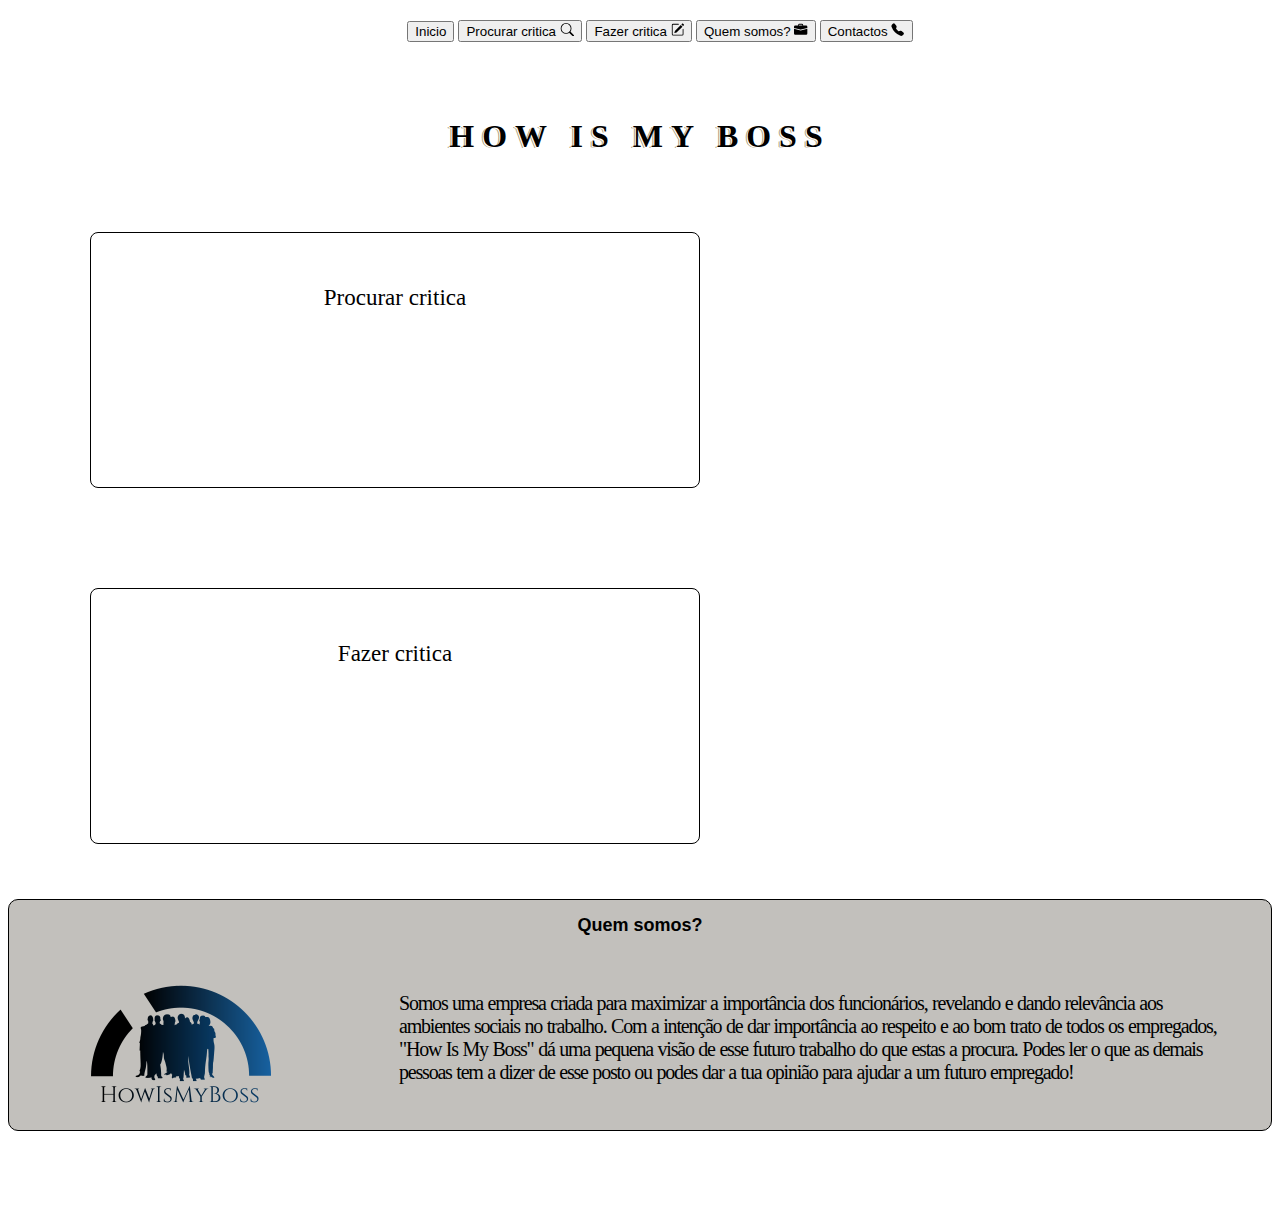
==== index.html @ 92dec1cd "mysnap1" ====
<!DOCTYPE html>
<html lang="pt">

<head>
<title>How is my boss</title>
<meta charset="utf-8"/>
<meta charset="iso-8559-1"/>
<meta name="description" content="O site preferido dos empregados e dos chefes"/>
<meta name="keywords" content="trabalho, informação, dinheiro, chefe, qualifição"/>
<meta name="viewport" content="width=device-width, initial-scale=1, shrink-to-fit=no"/>

<!---Bootstrap CSS---->
<link href="style.css" rel="stylesheet">
<link rel="stylesheet" href="https://stackpath.bootstrapcdn.com/bootstrap/4.5.0/css/bootstrap.min.css" integrity="sha384-9aIt2nRpC12Uk9gS9baDl411NQApFmC26EwAOH8WgZl5MYYxFfc+NcPb1dKGj7Sk" crossorigin="anonymous">
<!-------------->
</head>

<body>

	<nav>
		<ul>
			<li><button type="button" class="btn btn-primary">Inicio</button></li>

			<li><button type="button" class="btn btn-primary">Procurar critica
				<!--BT icon-->
				<svg width="1.1em" height="1em" viewBox="0 0 16 16" class="bi bi-search" fill="currentColor" xmlns="http://www.w3.org/2000/svg">
  				<path fill-rule="evenodd" d="M10.442 10.442a1 1 0 0 1 1.415 0l3.85 3.85a1 1 0 0 1-1.414 1.415l-3.85-3.85a1 1 0 0 1 0-1.415z"/>
  				<path fill-rule="evenodd" d="M6.5 12a5.5 5.5 0 1 0 0-11 5.5 5.5 0 0 0 0 11zM13 6.5a6.5 6.5 0 1 1-13 0 6.5 6.5 0 0 1 13 0z"/> </svg></button></li>

			<li><button type="button" class="btn btn-primary">Fazer critica
				<!--BT icon-->
				<svg width="1em" height="1em" viewBox="0 0 16 16" class="bi bi-pencil-square" fill="currentColor" xmlns="http://www.w3.org/2000/svg">
  				<path d="M15.502 1.94a.5.5 0 0 1 0 .706L14.459 3.69l-2-2L13.502.646a.5.5 0 0 1 .707 0l1.293 1.293zm-1.75 2.456l-2-2L4.939 9.21a.5.5 0 0 0-.121.196l-.805 2.414a.25.25 0 0 0 .316.316l2.414-.805a.5.5 0 0 0 .196-.12l6.813-6.814z"/>
 	 			<path fill-rule="evenodd" d="M1 13.5A1.5 1.5 0 0 0 2.5 15h11a1.5 1.5 0 0 0 1.5-1.5v-6a.5.5 0 0 0-1 0v6a.5.5 0 0 1-.5.5h-11a.5.5 0 0 1-.5-.5v-11a.5.5 0 0 1 .5-.5H9a.5.5 0 0 0 0-1H2.5A1.5 1.5 0 0 0 1 2.5v11z"/> </svg> </button></li>

			<li><button type="button" class="btn btn-primary">Quem somos? 
				<!--BT icon-->
				<svg width="1em" height="1em" viewBox="0 0 16 16" class="bi bi-briefcase-fill" fill="currentColor" xmlns="http://www.w3.org/2000/svg">
  				<path fill-rule="evenodd" d="M0 12.5A1.5 1.5 0 0 0 1.5 14h13a1.5 1.5 0 0 0 1.5-1.5V6.85L8.129 8.947a.5.5 0 0 1-.258 0L0 6.85v5.65z"/>
  				<path fill-rule="evenodd" d="M0 4.5A1.5 1.5 0 0 1 1.5 3h13A1.5 1.5 0 0 1 16 4.5v1.384l-7.614 2.03a1.5 1.5 0 0 1-.772 0L0 5.884V4.5zm5-2A1.5 1.5 0 0 1 6.5 1h3A1.5 1.5 0 0 1 11 2.5V3h-1v-.5a.5.5 0 0 0-.5-.5h-3a.5.5 0 0 0-.5.5V3H5v-.5z"/> </svg></button></li>

			<li id="liContact"><button type="button" class="btn btn-primary">Contactos 				
				<!--BT icon-->
				<svg width="1em" height="1em" viewBox="0 0 16 16" class="bi bi-telephone-fill" fill="currentColor" xmlns="http://www.w3.org/2000/svg">
  				<path fill-rule="evenodd" d="M2.267.98a1.636 1.636 0 0 1 2.448.152l1.681 2.162c.309.396.418.913.296 1.4l-.513 2.053a.636.636 0 0 0 .167.604L8.65 9.654a.636.636 0 0 0 .604.167l2.052-.513a1.636 1.636 0 0 1 1.401.296l2.162 1.681c.777.604.849 1.753.153 2.448l-.97.97c-.693.693-1.73.998-2.697.658a17.47 17.47 0 0 1-6.571-4.144A17.47 17.47 0 0 1 .639 4.646c-.34-.967-.035-2.004.658-2.698l.97-.969z"/> </svg> </li></button>
		</ul>
		<br>
	</nav>

	<header>
		<center><h1>HOW IS MY BOSS</h1></center>
	</header>

	<div class="mainButtons">Procurar critica</div>
	<div class="mainButtons">Fazer critica</div>


	<aside>
		<!-Nothing yet.!>
	</aside>

	<section>
		<article id="whoweareSection">
			<h4 id="whoweareH">Quem somos?</h4>
			<figure>
				<img src="img/howismybossLogo.png" id=whoweareImg>
				<figcaption>
					<p id="whowearaText">Somos uma empresa criada para maximizar a importância dos funcionários, revelando e dando relevância aos ambientes sociais no trabalho. Com a intenção de dar importância ao respeito e ao bom trato de todos os empregados, <strong>"How Is My Boss"</strong> dá uma pequena visão de esse futuro trabalho do que estas a procura. Podes ler o que as demais pessoas tem a dizer de esse posto ou podes dar a tua opinião para ajudar a um futuro empregado!</p>
				</figcaption>
			</figure>
		</article>
	</section>

	<footer>
		<small>© <b><em>Jhon Aguiar & Camila Macedo</b></em></small>	
		<address>howismyboss@hotmail.com | howismyboss.enterprise@gmail.com</address>
	</footer>	



<!---Bootstrap JS---->
<script src="https://code.jquery.com/jquery-3.5.1.slim.min.js" integrity="sha384-DfXdz2htPH0lsSSs5nCTpuj/zy4C+OGpamoFVy38MVBnE+IbbVYUew+OrCXaRkfj" crossorigin="anonymous"></script>
<script src="https://cdn.jsdelivr.net/npm/popper.js@1.16.0/dist/umd/popper.min.js" integrity="sha384-Q6E9RHvbIyZFJoft+2mJbHaEWldlvI9IOYy5n3zV9zzTtmI3UksdQRVvoxMfooAo" crossorigin="anonymous"></script>
<script src="https://stackpath.bootstrapcdn.com/bootstrap/4.5.0/js/bootstrap.min.js" integrity="sha384-OgVRvuATP1z7JjHLkuOU7Xw704+h835Lr+6QL9UvYjZE3Ipu6Tp75j7Bh/kR0JKI" crossorigin="anonymous"></script>
<!------------>
</body>

</html>
---- style.css ----
/*Fonts*/
@font-face {
font-family: Klavika;
   src: url('fonts/klavika-light.otf');
   src: url('fonts/klavika-light.otf') format('embedded-opentype'),
}
/************/

body{
	background-color:transparent; 
	background-image:url("https://i2.wp.com/karunfreshgrocery.com/wp-content/uploads/2018/10/simple-gray-abstract-background-wi-1920x1080.jpg?ssl=1");
}

article{
	background-color:#c2c0bc; 
}

.mainButtons{
	margin-right:auto;
	border-radius:8px;
	display:inline-block;
	cursor:pointer;
	color:#000000;
	font-family:Klavika;
	font-size:23px;
	padding:52px 54px;
	margin-left: 82px;
	margin-bottom: 50px;
	margin-top: 50px;
	width: 500px;
	height: 150px;
	text-align: center;
	border: 0.1px solid #000000;

	background-image:url("https://p0.pikrepo.com/preview/874/590/untitled.jpg");


}

.mainButtons:hover{
	opacity: 80%;
	border-radius: 18px;

}

nav{
	text-align: center;
	margin-top: 20px;
	margin-bottom: 20px;
	font-family: Klavika;
}

li{
	display: inline;
	margin: 5px auto;	
}

h1{
	padding: 22px;
	letter-spacing: .25em;
	text-shadow: -1px 1px 0 #FFFFFF, -2px 1.1px 0 #a89c79;
	margin: 5px auto;
}

footer{
	clear: both;
	color:#FFFFFF;
	text-align: center;
	margin: 5px auto;
}

#whoweareSection{
	background-image:url("https://c1.wallpaperflare.com/preview/367/370/553/rough-wall-background-white.jpg");
	border: 1px solid;
	border-radius: 10px;
	margin: 5px auto;
}

#whoweareH{
	text-align: center;
	padding: 10px;
	font: bold 18px Klavika, Geneva, sans-serif;
	margin: 5px auto;

}

figcaption{
	padding: 10px;
	margin-left: 250px;

}

#whowearaText{
 	margin-left: 90px;
 	text-align: left;
	font-size: 20px;
	letter-spacing: -1.2px;
	word-spacing: 0.8px;
	color: #000000;
	font-weight: 300;
	text-decoration: none solid rgb(68, 68, 68);
	font-style: normal;
	font-variant: normal;
	text-transform: none;

	font-family: Klavika;


}

#whoweareImg{
	float: left;
	padding-top: 1px;
	padding-left: 20px;
	margin: 1px auto;
	position: relative;
   	left: 1%;
   	top: -20px;


}

/*-- SearchPage Styles --*/

.searchBarSection{
	border: 1px solid #000000
	padding: 20px;

}

.searchBar{
	 margin-left: 280px;
	 left: 12%;

     padding: 7px;
     font-size: 14px;
     border-width: 1px;
     border-color: #CCCCCC;
     background-color: #FFFFFF;
     color: #000000;
     border-style: solid;
     box-shadow: 0px 0px 5px rgba(66,66,66,.75);
     text-shadow: 0px 0px 5px rgba(66,66,66,.75);
     border-radius: 4px;
     width: 360px;
     position: relative;
	 top: 1px;
     
}
	.searchBar:focus{
		outline: none;
}

.filterButton{
	margin-left: 180px;
	
	background-color:#007bff;
	border-radius:8px;
	display:inline-block;
	cursor:pointer;
	color:#ffffff;
	font-family:Arial;
	font-size:14px;
	padding:12px 21px;
	border: 0px;
	height: 42px;
}

.filterButton:hover{
 background-color:#006ce0;
 border-radius:10px;
}
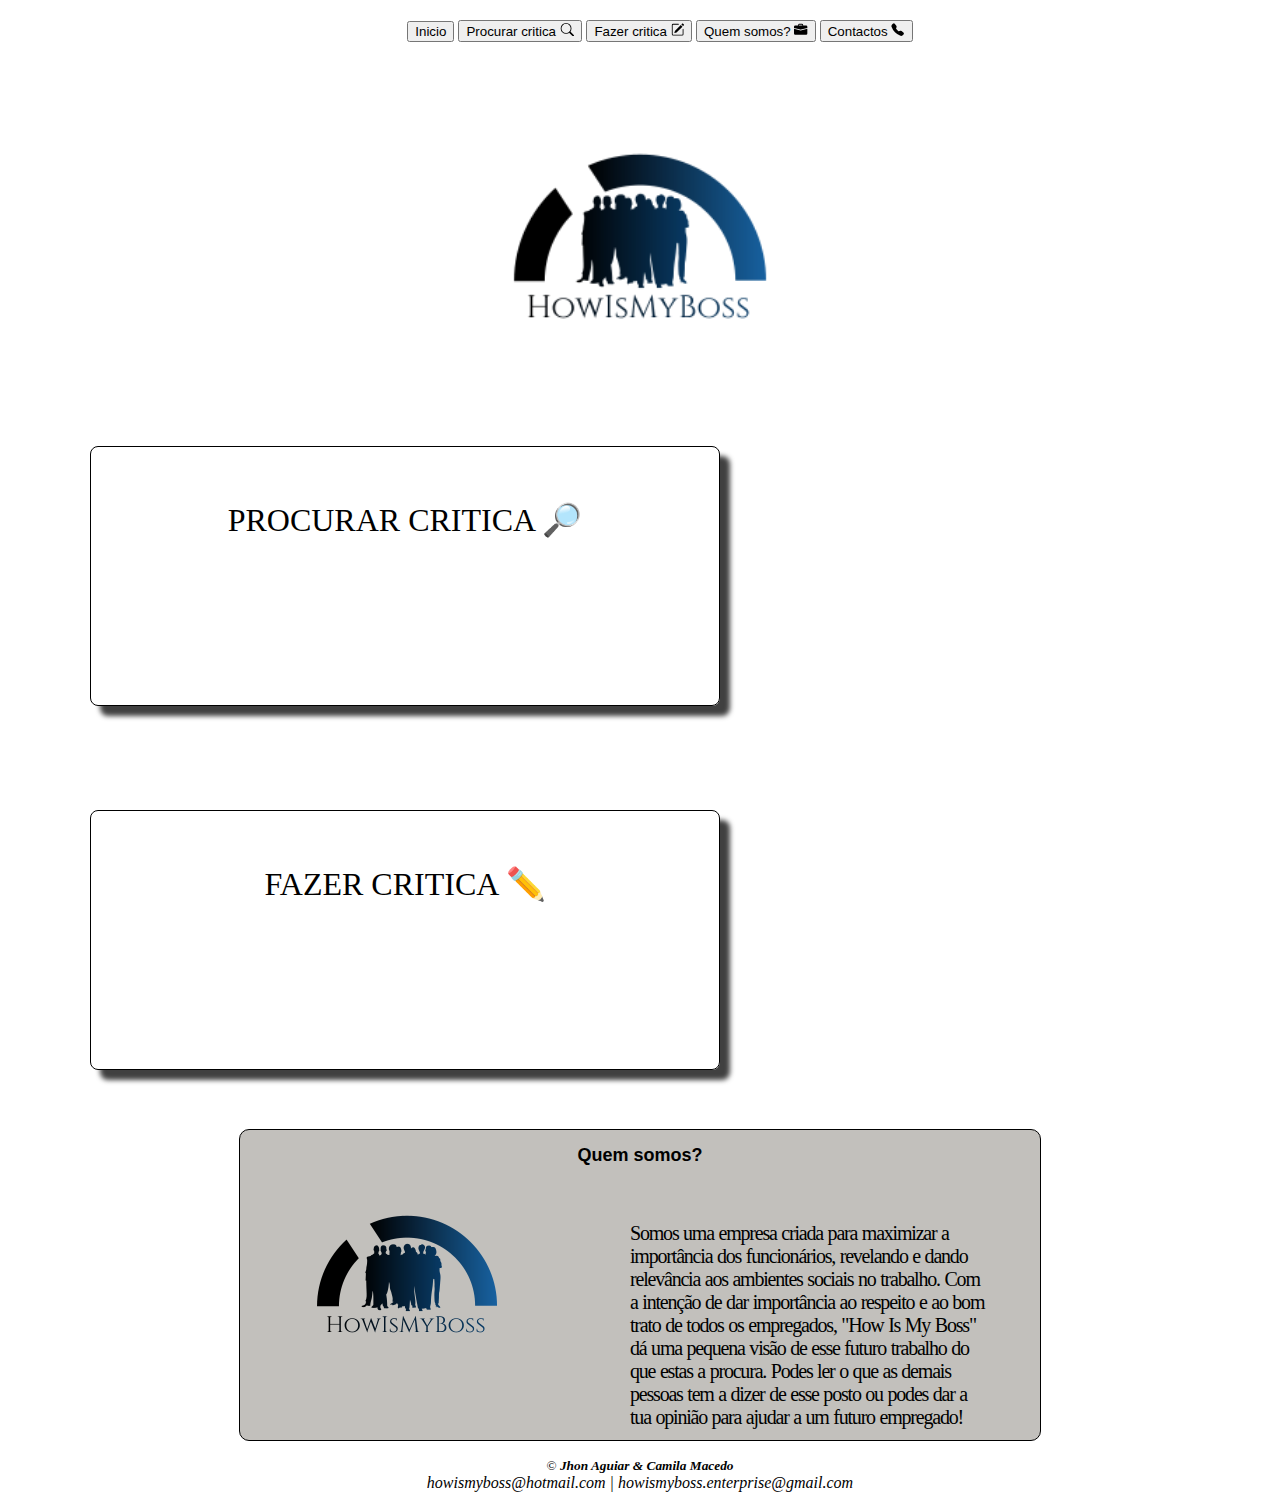
==== commit a68c0890: "v2" ====
--- a/index.html
+++ b/index.html
@@ -8,38 +8,44 @@
 <meta name="description" content="O site preferido dos empregados e dos chefes"/>
 <meta name="keywords" content="trabalho, informação, dinheiro, chefe, qualifição"/>
 <meta name="viewport" content="width=device-width, initial-scale=1, shrink-to-fit=no"/>
-
+<!---JS---->
+<script src="js/t.js"></script>
+<!---CSS---->
+<link href="style.css" rel="stylesheet">
 <!---Bootstrap CSS---->
-<link href="style.css" rel="stylesheet">
 <link rel="stylesheet" href="https://stackpath.bootstrapcdn.com/bootstrap/4.5.0/css/bootstrap.min.css" integrity="sha384-9aIt2nRpC12Uk9gS9baDl411NQApFmC26EwAOH8WgZl5MYYxFfc+NcPb1dKGj7Sk" crossorigin="anonymous">
-<!-------------->
+<!--------------->
 </head>
 
-<body>
+<body id="docBody">
 
 	<nav>
+
 		<ul>
-			<li><button type="button" class="btn btn-primary">Inicio</button></li>
+			<li><button id="bMain" type="button" class="btn btn-primary">Inicio
+			
+			</button></li>
 
-			<li><button type="button" class="btn btn-primary">Procurar critica
+			<li><button id="bSearchReview" type="button" class="btn btn-primary">Procurar critica
 				<!--BT icon-->
+
 				<svg width="1.1em" height="1em" viewBox="0 0 16 16" class="bi bi-search" fill="currentColor" xmlns="http://www.w3.org/2000/svg">
   				<path fill-rule="evenodd" d="M10.442 10.442a1 1 0 0 1 1.415 0l3.85 3.85a1 1 0 0 1-1.414 1.415l-3.85-3.85a1 1 0 0 1 0-1.415z"/>
   				<path fill-rule="evenodd" d="M6.5 12a5.5 5.5 0 1 0 0-11 5.5 5.5 0 0 0 0 11zM13 6.5a6.5 6.5 0 1 1-13 0 6.5 6.5 0 0 1 13 0z"/> </svg></button></li>
 
-			<li><button type="button" class="btn btn-primary">Fazer critica
+			<li><button id="bMakeReview" type="button" class="btn btn-primary">Fazer critica
 				<!--BT icon-->
 				<svg width="1em" height="1em" viewBox="0 0 16 16" class="bi bi-pencil-square" fill="currentColor" xmlns="http://www.w3.org/2000/svg">
   				<path d="M15.502 1.94a.5.5 0 0 1 0 .706L14.459 3.69l-2-2L13.502.646a.5.5 0 0 1 .707 0l1.293 1.293zm-1.75 2.456l-2-2L4.939 9.21a.5.5 0 0 0-.121.196l-.805 2.414a.25.25 0 0 0 .316.316l2.414-.805a.5.5 0 0 0 .196-.12l6.813-6.814z"/>
  	 			<path fill-rule="evenodd" d="M1 13.5A1.5 1.5 0 0 0 2.5 15h11a1.5 1.5 0 0 0 1.5-1.5v-6a.5.5 0 0 0-1 0v6a.5.5 0 0 1-.5.5h-11a.5.5 0 0 1-.5-.5v-11a.5.5 0 0 1 .5-.5H9a.5.5 0 0 0 0-1H2.5A1.5 1.5 0 0 0 1 2.5v11z"/> </svg> </button></li>
 
-			<li><button type="button" class="btn btn-primary">Quem somos? 
+			<li><button id="bWhoWeAre" type="button" class="btn btn-primary">Quem somos? 
 				<!--BT icon-->
 				<svg width="1em" height="1em" viewBox="0 0 16 16" class="bi bi-briefcase-fill" fill="currentColor" xmlns="http://www.w3.org/2000/svg">
   				<path fill-rule="evenodd" d="M0 12.5A1.5 1.5 0 0 0 1.5 14h13a1.5 1.5 0 0 0 1.5-1.5V6.85L8.129 8.947a.5.5 0 0 1-.258 0L0 6.85v5.65z"/>
   				<path fill-rule="evenodd" d="M0 4.5A1.5 1.5 0 0 1 1.5 3h13A1.5 1.5 0 0 1 16 4.5v1.384l-7.614 2.03a1.5 1.5 0 0 1-.772 0L0 5.884V4.5zm5-2A1.5 1.5 0 0 1 6.5 1h3A1.5 1.5 0 0 1 11 2.5V3h-1v-.5a.5.5 0 0 0-.5-.5h-3a.5.5 0 0 0-.5.5V3H5v-.5z"/> </svg></button></li>
 
-			<li id="liContact"><button type="button" class="btn btn-primary">Contactos 				
+			<li><button type="button" class="btn btn-primary">Contactos 				
 				<!--BT icon-->
 				<svg width="1em" height="1em" viewBox="0 0 16 16" class="bi bi-telephone-fill" fill="currentColor" xmlns="http://www.w3.org/2000/svg">
   				<path fill-rule="evenodd" d="M2.267.98a1.636 1.636 0 0 1 2.448.152l1.681 2.162c.309.396.418.913.296 1.4l-.513 2.053a.636.636 0 0 0 .167.604L8.65 9.654a.636.636 0 0 0 .604.167l2.052-.513a1.636 1.636 0 0 1 1.401.296l2.162 1.681c.777.604.849 1.753.153 2.448l-.97.97c-.693.693-1.73.998-2.697.658a17.47 17.47 0 0 1-6.571-4.144A17.47 17.47 0 0 1 .639 4.646c-.34-.967-.035-2.004.658-2.698l.97-.969z"/> </svg> </li></button>
@@ -48,12 +54,17 @@
 	</nav>
 
 	<header>
-		<center><h1>HOW IS MY BOSS</h1></center>
+		<figure>
+			<center>
+				<img id="himbLogo" src="img/howismybossLogo.png">
+			</center>
+		</figure>
 	</header>
 
-	<div class="mainButtons">Procurar critica</div>
-	<div class="mainButtons">Fazer critica</div>
-
+	<section>
+		<div class="mainButtons">PROCURAR CRITICA 🔎</div>
+		<div class="mainButtons">FAZER CRITICA ✏️</div>
+	</section>
 
 	<aside>
 		<!-Nothing yet.!>
--- a/style.css
+++ b/style.css
@@ -8,22 +8,25 @@
 
 body{
 	background-color:transparent; 
-	background-image:url("https://i2.wp.com/karunfreshgrocery.com/wp-content/uploads/2018/10/simple-gray-abstract-background-wi-1920x1080.jpg?ssl=1");
-}
+	background-image:url("https://p0.pxfuel.com/preview/917/815/711/building-city-architecture-modern.jpg");
+	background-size: 100%;
+}
+
 
 article{
 	background-color:#c2c0bc; 
 }
 
 .mainButtons{
+
+	overflow:hidden;
 	margin-right:auto;
 	border-radius:8px;
 	display:inline-block;
-	cursor:pointer;
 	color:#000000;
 	font-family:Klavika;
-	font-size:23px;
-	padding:52px 54px;
+	font-size:32px;
+	padding:54px 64px;
 	margin-left: 82px;
 	margin-bottom: 50px;
 	margin-top: 50px;
@@ -31,16 +34,25 @@
 	height: 150px;
 	text-align: center;
 	border: 0.1px solid #000000;
-
-	background-image:url("https://p0.pikrepo.com/preview/874/590/untitled.jpg");
-
-
+	box-shadow: 10px 10px 5px 0px rgba(0,0,0,0.75);
+	background-image:url("https://p0.pikist.com/photos/328/198/background-satin-blue-glossy-shiny-silk-polyester.jpg");
 }
 
 .mainButtons:hover{
 	opacity: 80%;
 	border-radius: 18px;
-
+	filter: grayscale(40%);
+	transform: scale(1.1);
+
+
+}
+
+.mainButtons:before {
+   content: "";
+}
+
+.mainButtons:before {
+   content: "";
 }
 
 nav{
@@ -55,16 +67,9 @@
 	margin: 5px auto;	
 }
 
-h1{
-	padding: 22px;
-	letter-spacing: .25em;
-	text-shadow: -1px 1px 0 #FFFFFF, -2px 1.1px 0 #a89c79;
-	margin: 5px auto;
-}
-
 footer{
 	clear: both;
-	color:#FFFFFF;
+	color:#000000;
 	text-align: center;
 	margin: 5px auto;
 }
@@ -74,6 +79,14 @@
 	border: 1px solid;
 	border-radius: 10px;
 	margin: 5px auto;
+	margin-bottom: 15px;
+	width: 800px;
+	height: 310px;
+}
+
+#himbLogo{
+	width: 280px;
+	height: 280px;
 }
 
 #whoweareH{
@@ -122,6 +135,31 @@
 
 /*-- SearchPage Styles --*/
 
+#mainSearchSection{
+	border: 4px;
+	border-style: groove;
+	border-radius: 10px;
+	padding: 5px;
+	width: 1000px;
+	height: 400px;
+	margin-right: auto;
+	margin-left: auto;
+}
+
+#mainSearchSection:after{
+	z-index: -2;
+	content: "";
+	border: 2px solid;
+	position: absolute;
+	width: 1000px;
+	height: 400px;
+	right: 185px;
+	top: 120px;
+	background-color: #000;
+	opacity: .5;
+	border-radius: 15px;
+}
+
 .searchBarSection{
 	border: 1px solid #000000
 	padding: 20px;
@@ -129,22 +167,23 @@
 }
 
 .searchBar{
-	 margin-left: 280px;
-	 left: 12%;
-
-     padding: 7px;
-     font-size: 14px;
-     border-width: 1px;
-     border-color: #CCCCCC;
-     background-color: #FFFFFF;
-     color: #000000;
-     border-style: solid;
-     box-shadow: 0px 0px 5px rgba(66,66,66,.75);
-     text-shadow: 0px 0px 5px rgba(66,66,66,.75);
-     border-radius: 4px;
-     width: 360px;
-     position: relative;
-	 top: 1px;
+	right: -200px;
+	margin-left: auto;
+	margin-right: auto;
+	font-family:Klavika;
+    padding: 7px;
+    font-size: 14px;
+    border-width: 1px;
+    border-color: #CCCCCC;
+    background-color: #FFFFFF;
+    color: #000000;
+    border-style: solid;
+    box-shadow: 0px 0px 5px rgba(66,66,66,.75);
+    text-shadow: 0px 0px 5px rgba(66,66,66,.75);
+    border-radius: 4px;
+    width: 360px;
+    position: relative;
+	top: 1px;
      
 }
 	.searchBar:focus{
@@ -152,22 +191,54 @@
 }
 
 .filterButton{
-	margin-left: 180px;
-	
+
+	background-color:#007bff;
+	border-radius:8px;
+	color:#ffffff;
+	font-family:Klavika;
+	font-size:14px;
+	padding:8px;	
+	border: 1px;
+	border-color: transparent;
+	height: 32px;
+	border-style: solid;
+
+}
+
+.filterButton:hover{
+ opacity: 80%;
+ color:#000000;
+ border-radius:10px;
+}
+
+.sendSearchButton{
+ 	margin-left: 250px;
 	background-color:#007bff;
 	border-radius:8px;
 	display:inline-block;
-	cursor:pointer;
-	color:#ffffff;
-	font-family:Arial;
 	font-size:14px;
-	padding:12px 21px;
-	border: 0px;
-	height: 42px;
-}
-
-.filterButton:hover{
- background-color:#006ce0;
- border-radius:10px;
-}
-
+	padding:8px
+	border: 1px;
+	border-color: transparent;
+	height: 32px;
+	border-style: solid;
+	box-shadow: 0px 0px 5px rgba(66,66,66,.75);
+    text-shadow: 0px 0px 5px rgba(66,66,66,.75);
+}
+
+.sendSearchButton:hover{
+	opacity: 80%;
+	border-radius:10px;
+}
+
+/*-- MakeReview Styles --*/
+
+#ff-compose{
+	border: 2px solid;
+	background-image:url("https://c1.wallpaperflare.com/preview/367/370/553/rough-wall-background-white.jpg");
+	border-right: transparent;
+	border-radius: 15px;
+	border-width: 1px;
+	padding: 6px;
+}
+
